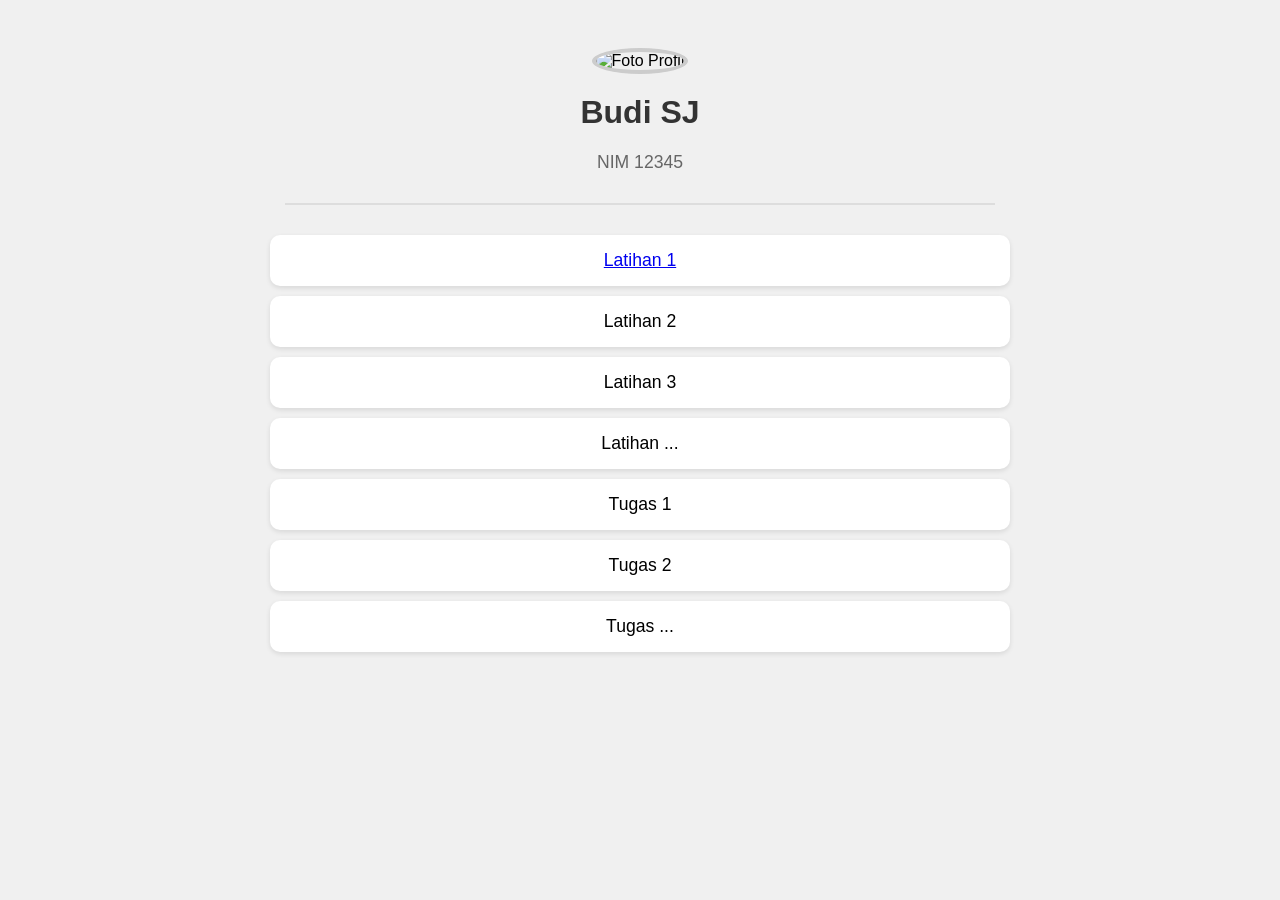
==== index.html @ 10ed8cda "Create index.html" ====
<!DOCTYPE html>
<html lang="id">
<head>
  <meta charset="UTF-8">
  <meta name="viewport" content="width=device-width, initial-scale=1">
  <title>Nama Mahasiswa | NIM</title>
  <style>
    body {
      font-family: Arial, sans-serif;
      text-align: center;
      padding: 40px;
      background-color: #f0f0f0;
    }
    .profile-img {
      width: 150px;
      height: 150px;
      border-radius: 50%;
      object-fit: cover;
      border: 4px solid #ccc;
    }
    h1 {
      margin-top: 20px;
      font-size: 2em;
      color: #333;
    }
    p {
      color: #666;
      font-size: 1.1em;
    }
    hr {
      margin: 30px auto;
      width: 60%;
      border: none;
      border-top: 2px solid #ddd;
    }
    ul {
      list-style-type: none;
      padding: 0;
    }
    li {
      background-color: #fff;
      margin: 10px auto;
      padding: 15px;
      width: 60%;
      border-radius: 10px;
      box-shadow: 0 2px 5px rgba(0,0,0,0.1);
      font-size: 1.1em;
    }
  </style>
</head>
<body>

  <img src="profile.jpeg" alt="Foto Profil" class="profile-img">
  <h1>Budi SJ</h1>
  <p>NIM 12345</p>

  <hr>

  <ul>
    <li><a href="github/index.html">Latihan 1</a></li>
    <li>Latihan 2</li>
    <li>Latihan 3</li>
    <li>Latihan ...</li>
    <li>Tugas 1</li>
    <li>Tugas 2</li>
    <li>Tugas ...</li>
  </ul>

</body>
</html>
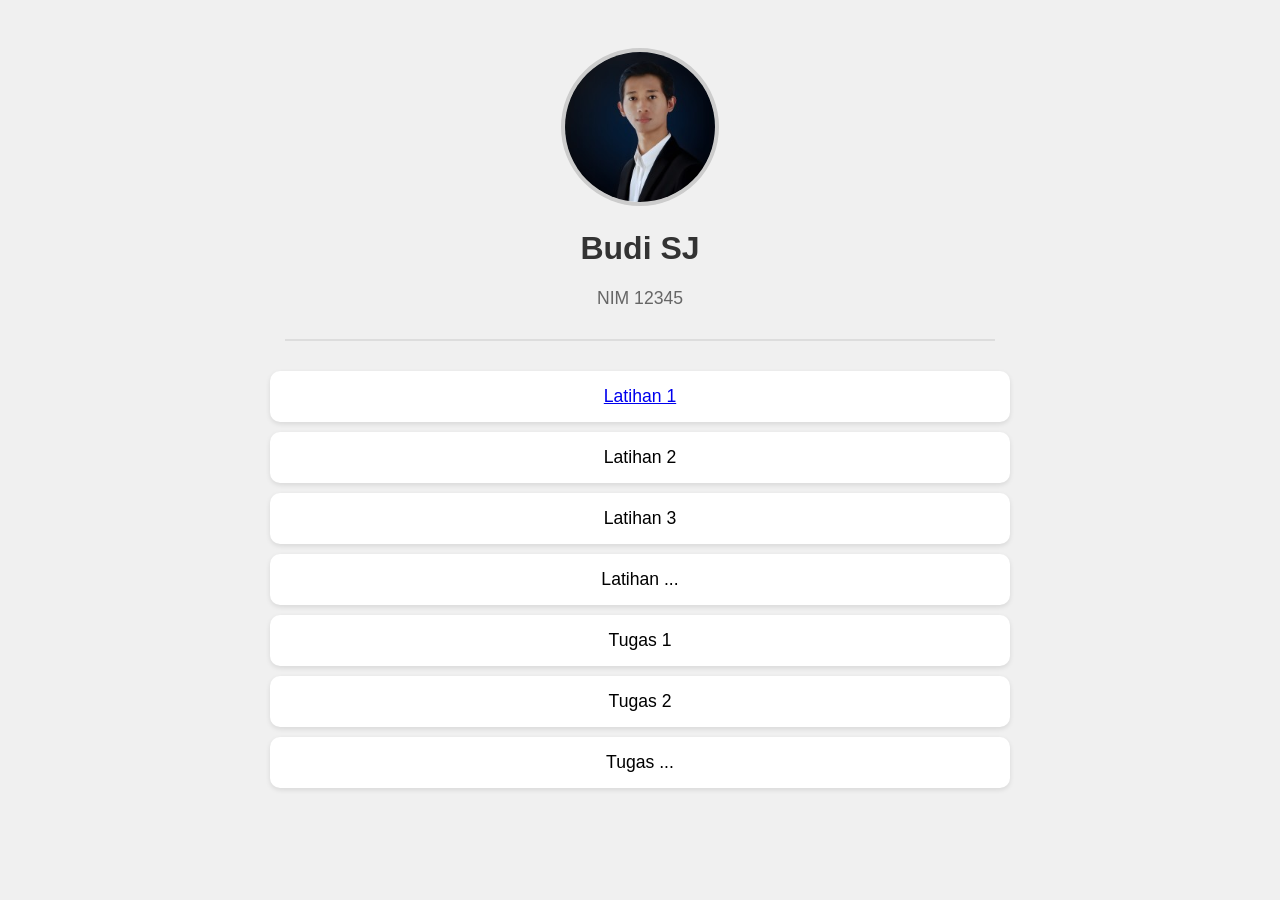
==== commit 555fc966: "Update index.html" ====
--- a/index.html
+++ b/index.html
@@ -57,7 +57,7 @@
   <hr>
 
   <ul>
-    <li><a href="github/index.html">Latihan 1</a></li>
+    <li><a href="latihan1/index.html">Latihan 1</a></li>
     <li>Latihan 2</li>
     <li>Latihan 3</li>
     <li>Latihan ...</li>
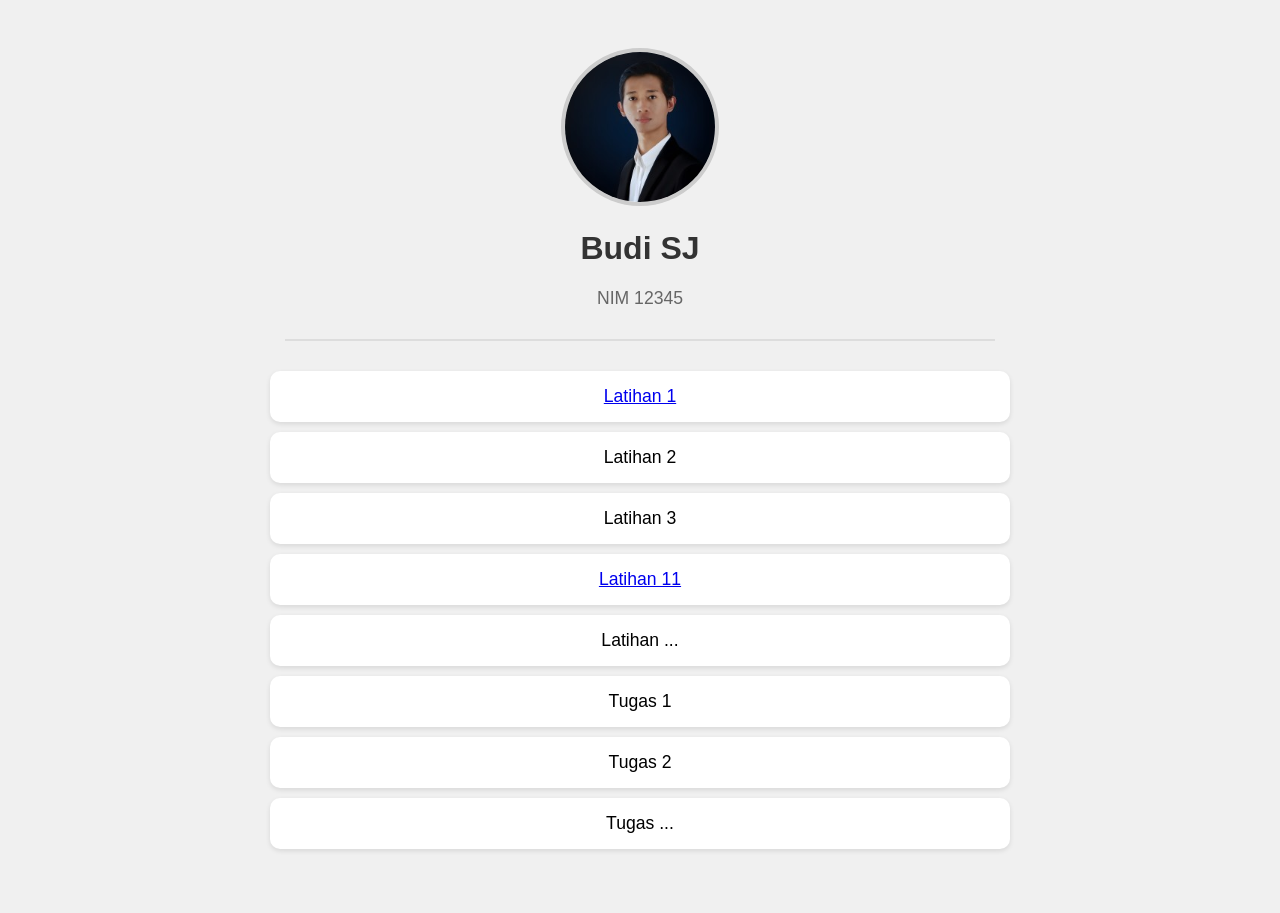
==== commit 00033cb7: "Update index.html" ====
--- a/index.html
+++ b/index.html
@@ -60,6 +60,7 @@
     <li><a href="latihan1/index.html">Latihan 1</a></li>
     <li>Latihan 2</li>
     <li>Latihan 3</li>
+    <li><a href="latihan11/index.html">Latihan 11</a></li>
     <li>Latihan ...</li>
     <li>Tugas 1</li>
     <li>Tugas 2</li>
